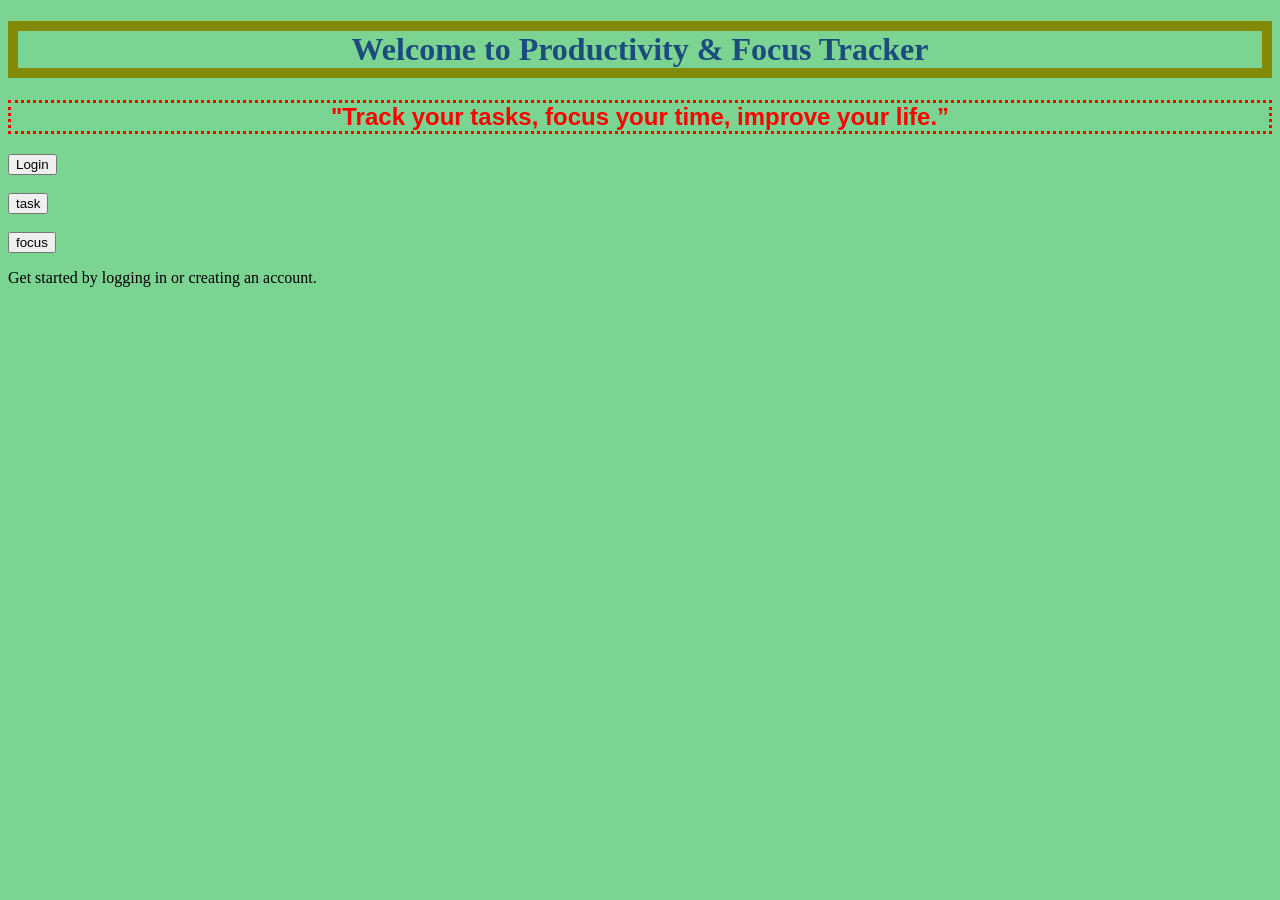
==== index.html @ 419abed2 "added task" ====
<!DOCTYPE html>
<html>
<head>
  
  <title>Productivity & Focus Tracker</title>
  <link rel="stylesheet" href="style.css">

<body>
    <h1 class="h1"> Welcome to Productivity & Focus Tracker</h1>
    <h2 class="bgcolor" style="text-align: center;border: dotted; font-family: Arial, 'Helvetica Neue', Helvetica, sans-serif; color: red;">"Track your tasks, focus your time, improve your life.”</h2>
    <a href="login.html"><button>Login</button></a><br> 
    <br>
    <a href="task.html"><button>task</button></a><br>
    <br>
    <a href="focus.html"><button>focus</button></a>
    <p>Get started by logging in or creating an account.</p>


</body>
</head>
</html>
---- style.css ----
.h1{
    text-align: center;
    border: 10px solid #828a07;
    color: #1b4c7d;
}
body {
    background-color: #7cd492;
}
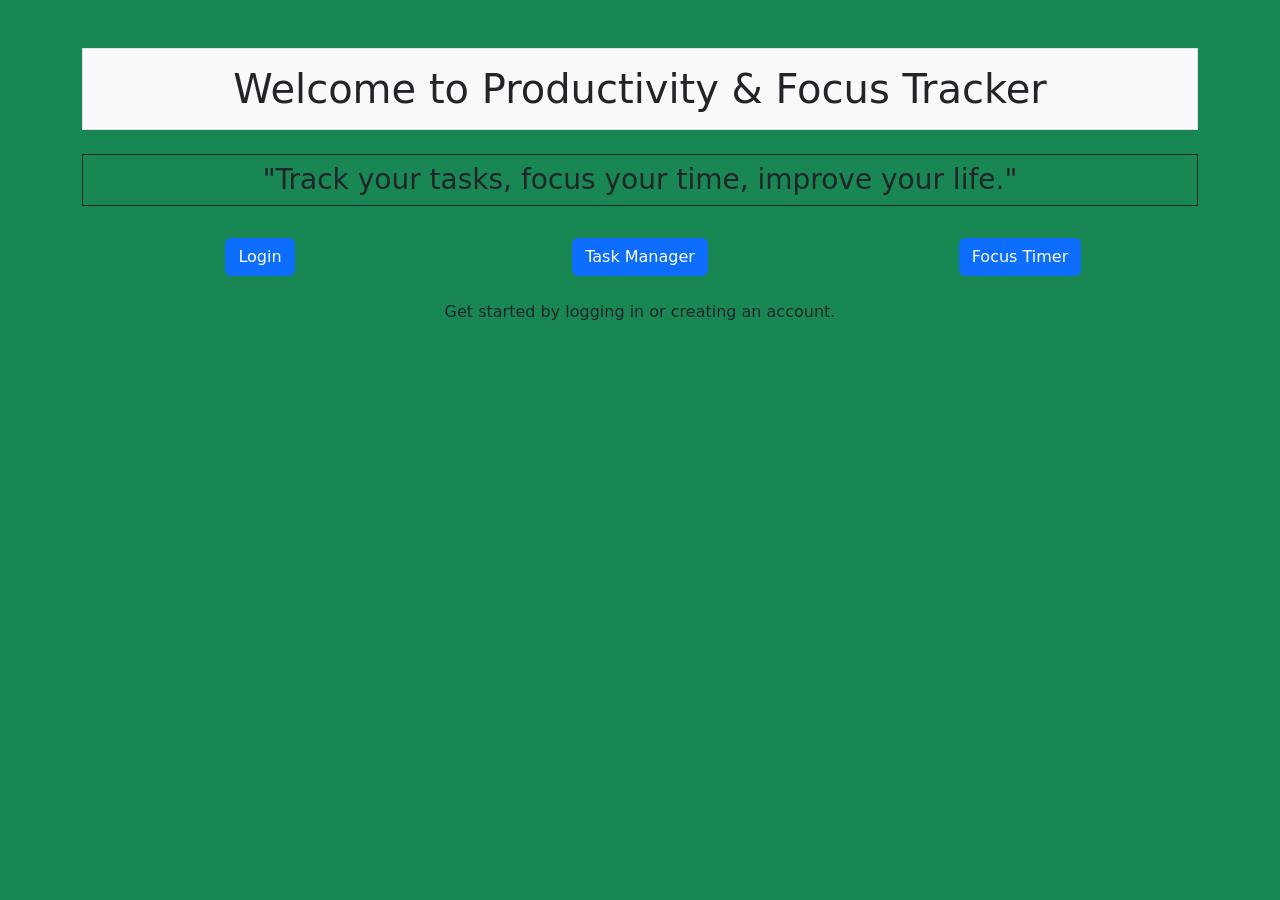
==== commit 2b959250: "add the  Bootstrap" ====
--- a/index.html
+++ b/index.html
@@ -1,21 +1,56 @@
 <!DOCTYPE html>
 <html>
+
 <head>
-  
-  <title>Productivity & Focus Tracker</title>
-  <link rel="stylesheet" href="style.css">
+<title>Productivity & Focus Tracker</title>
 
-<body>
-    <h1 class="h1"> Welcome to Productivity & Focus Tracker</h1>
-    <h2 class="bgcolor" style="text-align: center;border: dotted; font-family: Arial, 'Helvetica Neue', Helvetica, sans-serif; color: red;">"Track your tasks, focus your time, improve your life.”</h2>
-    <a href="login.html"><button>Login</button></a><br> 
-    <br>
-    <a href="task.html"><button>task</button></a><br>
-    <br>
-    <a href="focus.html"><button>focus</button></a>
-    <p>Get started by logging in or creating an account.</p>
+<link href="https://cdn.jsdelivr.net/npm/bootstrap@5.3.2/dist/css/bootstrap.min.css" rel="stylesheet">
 
+</head>
+
+<body class="bg-success">
+
+<div class="container mt-5">
+
+    <div class="row">
+        <div class="col-12">
+            <h1 class="border p-3 bg-light text-center">
+                Welcome to Productivity & Focus Tracker
+            </h1>
+        </div>
+    </div>
+
+    <div class="row mt-3">
+        <div class="col-12">
+            <h3 class="text-center border border-dark p-2">
+                "Track your tasks, focus your time, improve your life."
+            </h3>
+        </div>
+    </div>
+
+    <div class="row mt-4 text-center">
+
+        <div class="col-md-4">
+            <a href="login.html" class="btn btn-primary">Login</a>
+        </div>
+
+        <div class="col-md-4">
+            <a href="task.html" class="btn btn-primary">Task Manager</a>
+        </div>
+
+        <div class="col-md-4">
+            <a href="focus.html" class="btn btn-primary">Focus Timer</a>
+        </div>
+
+    </div>
+
+    <div class="row mt-4">
+        <div class="col-12 text-center">
+            <p>Get started by logging in or creating an account.</p>
+        </div>
+    </div>
+
+</div>
 
 </body>
-</head>
 </html>
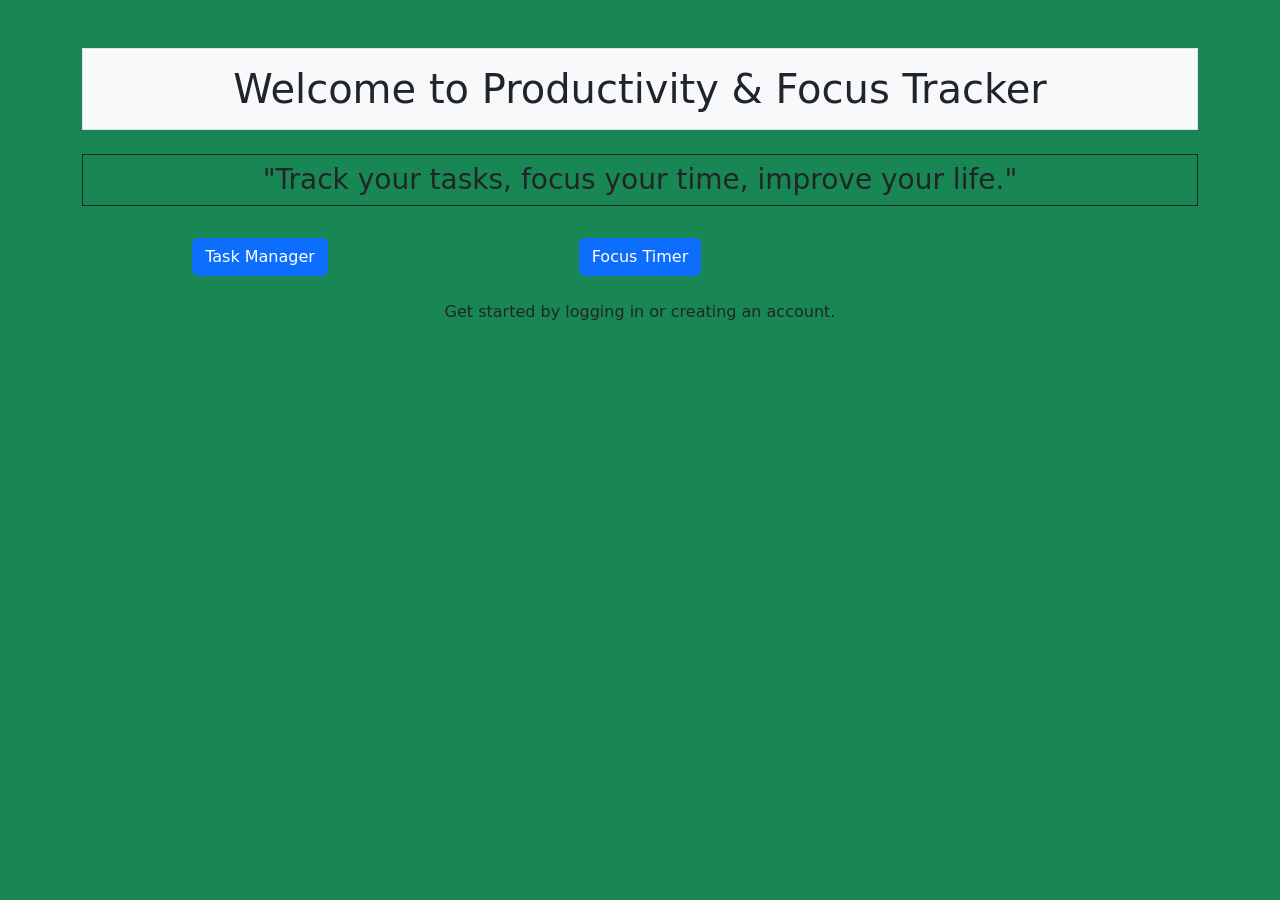
==== commit 4cb743a1: "Added splash screen and new login page UI" ====
--- a/index.html
+++ b/index.html
@@ -30,9 +30,6 @@
 
     <div class="row mt-4 text-center">
 
-        <div class="col-md-4">
-            <a href="login.html" class="btn btn-primary">Login</a>
-        </div>
 
         <div class="col-md-4">
             <a href="task.html" class="btn btn-primary">Task Manager</a>
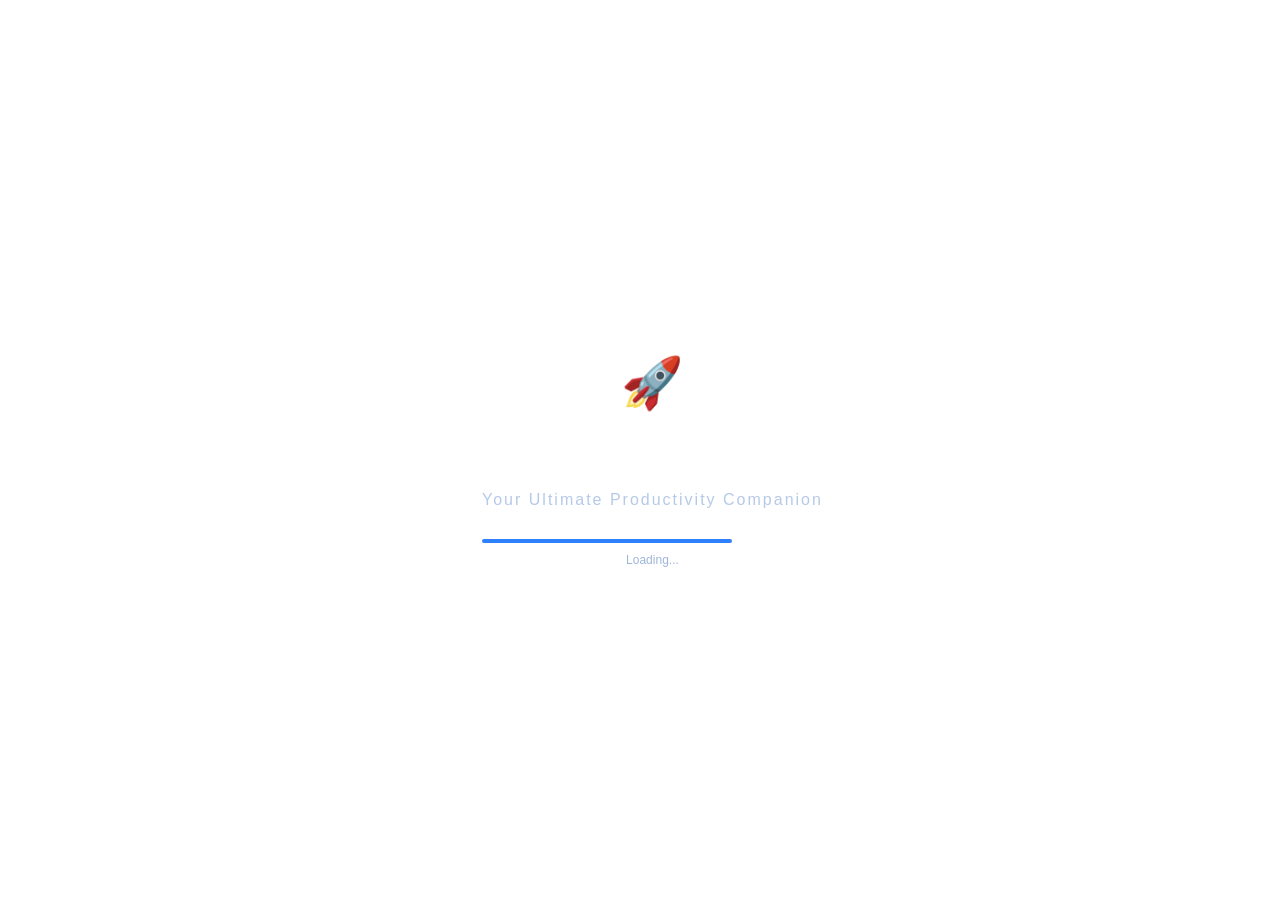
==== commit 8a4f9554: "Added splash screen redirect" ====
--- a/index.html
+++ b/index.html
@@ -48,6 +48,9 @@
     </div>
 
 </div>
+<script>
+window.location.href = "splash.html";
+</script>
 
 </body>
 </html>
